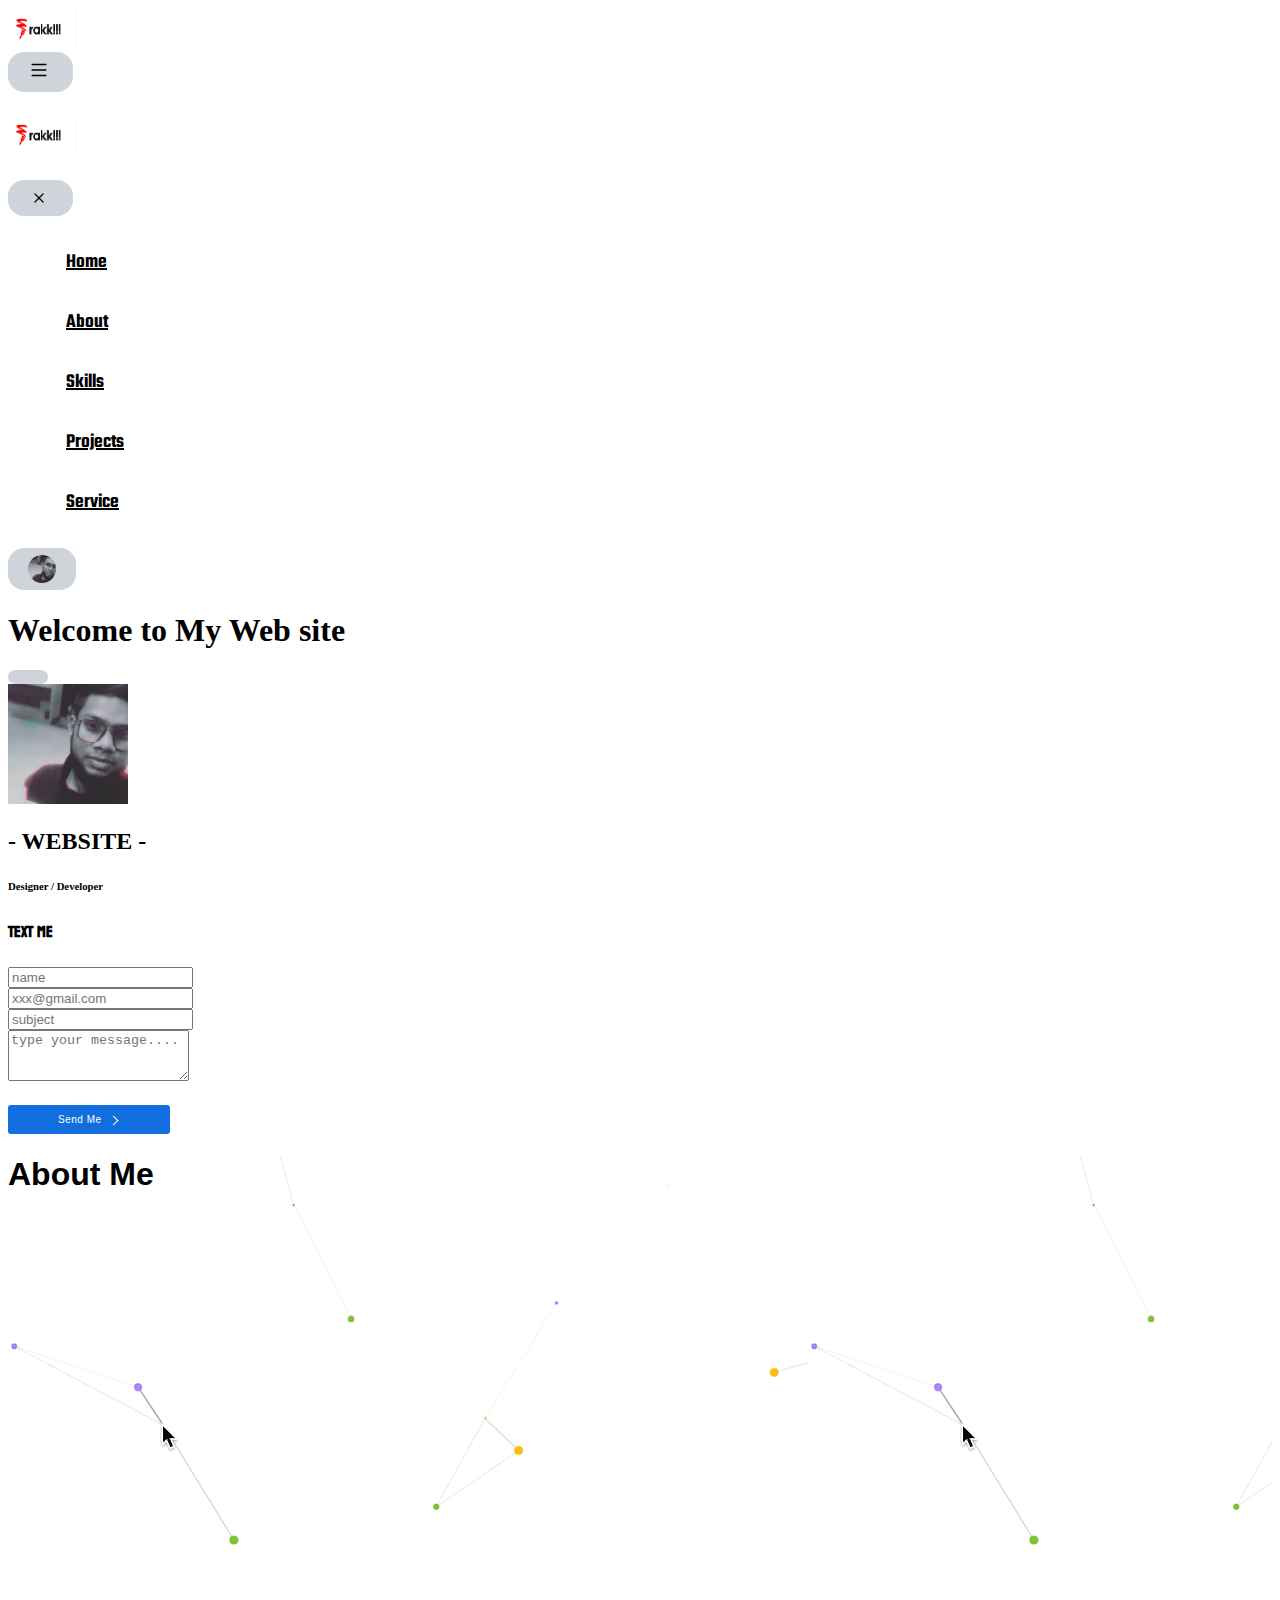
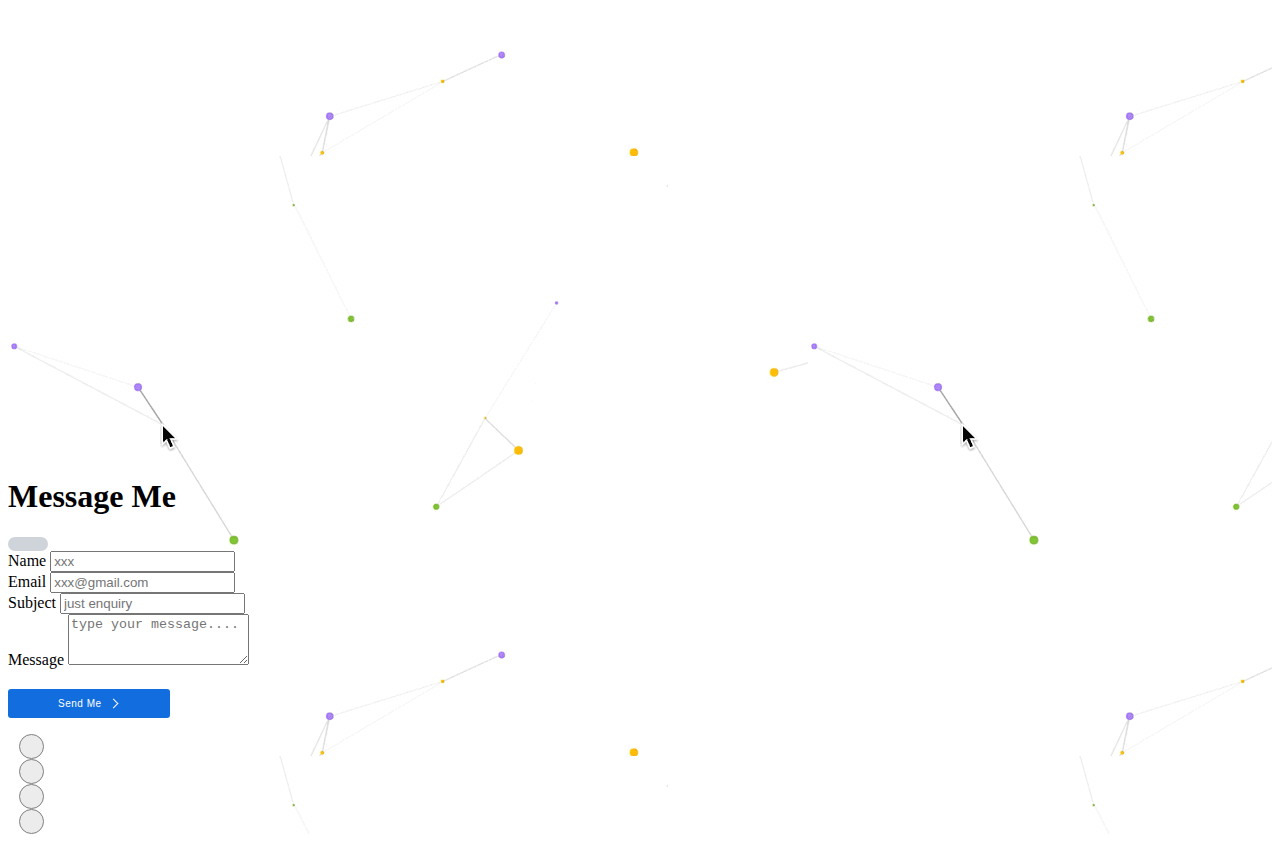
==== about.html @ 9daf9c5f "first update..." ====
<!DOCTYPE html>
<html lang="en">

<head>
    <meta charset="UTF-8">
    <meta http-equiv="X-UA-Compatible" content="IE=edge">
    <meta name="viewport" content="width=device-width, initial-scale=1.0">
    <title>about page</title>
    <link rel="stylesheet" href="about.css">
    <link rel="stylesheet" href="style.css">
    <link href="https://unpkg.com/aos@2.3.1/dist/aos.css" rel="stylesheet">
    <link rel="stylesheet" href="https://cdnjs.cloudflare.com/ajax/libs/font-awesome/6.4.2/css/all.min.css"
        integrity="sha512-z3gLpd7yknf1YoNbCzqRKc4qyor8gaKU1qmn+CShxbuBusANI9QpRohGBreCFkKxLhei6S9CQXFEbbKuqLg0DA=="
        crossorigin="anonymous" referrerpolicy="no-referrer" />

    <link href="https://cdn.jsdelivr.net/npm/bootstrap@5.3.2/dist/css/bootstrap.min.css" rel="stylesheet"
        integrity="sha384-T3c6CoIi6uLrA9TneNEoa7RxnatzjcDSCmG1MXxSR1GAsXEV/Dwwykc2MPK8M2HN" crossorigin="anonymous">

</head>

<body>

    <!-- NAVBAR CODE -->

    <nav class="navbar navbar-expand-lg bg-dark-subtle container-xxl p-2  ">
        <div class="container">
            <a class="navbar-brand" href="#">
                <img src="logo.png" alt="Logo" width="70" height="40">

            </a>
            <button class="navbar-toggler border-0 shadow-none ms-auto" type="button" data-bs-toggle="offcanvas"
                data-bs-target="#offcanvasNavbar" aria-label="Toggle navigation">
                <span><svg xmlns="http://www.w3.org/2000/svg" width="22" height="22" fill="currentColor"
                        class="bi bi-list" viewBox="0 0 16 16">
                        <path fill-rule="evenodd"
                            d="M2.5 12a.5.5 0 0 1 .5-.5h10a.5.5 0 0 1 0 1H3a.5.5 0 0 1-.5-.5zm0-4a.5.5 0 0 1 .5-.5h10a.5.5 0 0 1 0 1H3a.5.5 0 0 1-.5-.5zm0-4a.5.5 0 0 1 .5-.5h10a.5.5 0 0 1 0 1H3a.5.5 0 0 1-.5-.5z" />
                    </svg></span>
            </button>
            <div class="offcanvas offcanvas-end" tabindex="-1" id="offcanvasNavbar"
                aria-labelledby="offcanvasNavbarLabel">
                <div class="offcanvas-header border-bottom ">
                    <h5 class="offcanvas-title" id="offcanvasNavbarLabel">
                        <a class="navbar-brand" href="#">
                            <img src="logo.png" alt="Logo" width="70" height="40">

                        </a>

                    </h5>
                    <button type="button" class=" shadow-none border-0" data-bs-dismiss="offcanvas" aria-label="Close">
                        <svg xmlns="http://www.w3.org/2000/svg" width="22" height="22" class="bi bi-x"
                            viewBox="0 0 16 16">
                            <path
                                d="M4.646 4.646a.5.5 0 0 1 .708 0L8 7.293l2.646-2.647a.5.5 0 0 1 .708.708L8.707 8l2.647 2.646a.5.5 0 0 1-.708.708L8 8.707l-2.646 2.647a.5.5 0 0 1-.708-.708L7.293 8 4.646 5.354a.5.5 0 0 1 0-.708z" />
                        </svg></button>
                </div>
                <div class="offcanvas-body ">
                    <ul
                        class="navbar-nav menu d-flex justify-content-evenly align-items-center p-2   flex-grow-1   pt-2">

                        <li class="nav-item">
                            <a class="nav-link menu-link " href="index.html">Home</a>
                        </li>
                        <li class="nav-item">
                            <a class="nav-link menu-link" href="about.html">About</a>
                        </li>
                        <li class="nav-item">
                            <a class="nav-link menu-link" href="skill.html">Skills</a>
                        </li>
                        <li class="nav-item">
                            <a class="nav-link menu-link" href="empty.html">Projects</a>
                        </li>
                        <li class="nav-item">
                            <a class="nav-link menu-link" href="servics.html">Service</a>
                        </li>


                    </ul>



                </div>
            </div>
            <!-- sss -->
            <!-- Button trigger modal -->
            <button type="button" class="btn shadow-none border-0 " data-bs-toggle="modal"
                data-bs-target="#staticBackdrop">
                <img src="profile.jpg" class="tog-img" alt="">
            </button>

            <!-- Modal -->
            <div class="  modal fade  " id="staticBackdrop" data-bs-backdrop="static" data-bs-keyboard="false"
                tabindex="3" aria-labelledby="staticBackdropLabel" aria-hidden="true">
                <div class="modal-dialog mt-5">
                    <div class="modal-content">
                        <div class="modal-header ">
                            <h1 class="modal-title fs-5 ps-5 mx-auto" id="staticBackdropLabel">Welcome to My Web
                                site
                            </h1>
                            <button type="button" class="btn-close shadow-none border-0" data-bs-dismiss="modal"
                                aria-label="Close"></button>
                        </div>
                        <div class="modal-body d-flex flex-column justify-content-center p-4">
                            <img src="profile.jpg" class=" pro-img mx-auto mt-3" alt="">



                            <div class="text-center mt-3">
                                <h2>- WEBSITE -</h2>
                                <h6> Designer / Developer </h6>



                                <div class="container border p-2 mt-3" id="mail">

                                    <div class="row mt-4">
                                        <h4 class=" font-monospace text-bg-primary w-75 mx-auto p-1"
                                            style="font-family: 'Koulen', sans-serif; font-weight: 600;">Text Me
                                        </h4>

                                    </div>

                                    <div class="row row-cols-1  p-3 g-4">

                                        <form action="https://formsubmit.co/16940d430766892431d18165965b5acd"
                                            method="POST">
                                            <input type="hidden" name="_template" value="table">
                                            <div class="col">
                                                <input type="text" name="name" class="form-control shadow-none 
                       border-1 " placeholder="name" required>
                                            </div>
                                            <div class="col mt-2">
                                                <input type="email" name="email" class="form-control shadow-none 
                       border-1 " placeholder="xxx@gmail.com" required>
                                            </div>
                                            <div class="col mt-2">
                                                <input type="text" name="subject" class="form-control shadow-none 
                       border-1 " placeholder="subject" required>
                                            </div>
                                            <div class="col mt-2">
                                                <textarea name="message" class="form-control shadow-none 
                       border-1 " id="exampleFormControlTextarea1" placeholder="type your message...."
                                                    rows="3"></textarea>
                                            </div>
                                            <div class="mail">
                                                <button>
                                                    Send Me
                                                    <div class="arrow-wrapper">
                                                        <div class="arrow"></div>

                                                    </div>
                                                </button>


                                            </div>
                                        </form>

                                    </div>

                                </div>






                                <!-- MAIL FORM END-->






                            </div>





                        </div>

                    </div>
                </div>
            </div>








        </div>


    </nav>
    <!-- NAVBAR CODE END -->

    <div class="container-xxl  home ">

        <h1 class="text-center mt-2 p-2   mx-auto bg-body-tertiary "
            style="font-family:'Franklin Gothic Medium', 'Arial Narrow', Arial, sans-serif;">About Me </h1>


        <div class="container-fluid">

            <div class=" row   ">

                <div class="col d-flex flex-column text-center">
                    <div data-aos="fade-up-right">
                        <img src="Untitled-2.png" class="mx-auto me-5 mw-50 im " alt="">
                    </div>
                </div>

                <div class="col d-flex flex-column justify-content-center p-3">
                    <div data-aos="fade-up-left">
                        <h1>Hello</h1>
                        <h5>Here's Who I Am & What I Do</h5>
                        <p>"I am Rakesh, full stack web developer, I possess a comprehensive understanding of both
                            front-end
                            and
                            back-end technologies, allowing me to create robust and dynamic web applications.
                            From
                            crafting responsive user interfaces using HTML, CSS, and JavaScript to developing
                            etc...</p>

                        <div class="mt-2 d-flex ">
                            <button class="bt">
                                <a
                                    href="https://drive.google.com/file/d/1Ak7VTCdCarbbGSCvyJzc0XimxfaGdg2w/view?usp=drivesdk">cv
                                    <i class="fa-solid fa-file"></i></a>
                            </button>

                            <button type="button" class="ms-3  " data-bs-toggle="modal"
                                data-bs-target="#staticBackdrop">
                                <svg xmlns="http://www.w3.org/2000/svg" viewBox="0 0 24 24" width="20" height="20">
                                    <path fill="none" d="M0 0h24v24H0z"></path>
                                    <path fill="currentColor"
                                        d="M5 13c0-5.088 2.903-9.436 7-11.182C16.097 3.564 19 7.912 19 13c0 .823-.076 1.626-.22 2.403l1.94 1.832a.5.5 0 0 1 .095.603l-2.495 4.575a.5.5 0 0 1-.793.114l-2.234-2.234a1 1 0 0 0-.707-.293H9.414a1 1 0 0 0-.707.293l-2.234 2.234a.5.5 0 0 1-.793-.114l-2.495-4.575a.5.5 0 0 1 .095-.603l1.94-1.832C5.077 14.626 5 13.823 5 13zm1.476 6.696l.817-.817A3 3 0 0 1 9.414 18h5.172a3 3 0 0 1 2.121.879l.817.817.982-1.8-1.1-1.04a2 2 0 0 1-.593-1.82c.124-.664.187-1.345.187-2.036 0-3.87-1.995-7.3-5-8.96C8.995 5.7 7 9.13 7 13c0 .691.063 1.372.187 2.037a2 2 0 0 1-.593 1.82l-1.1 1.039.982 1.8zM12 13a2 2 0 1 1 0-4 2 2 0 0 1 0 4z">
                                    </path>
                                </svg>
                                <span class="ms-2">Text Me</span>
                            </button>

                        </div>
                    </div>

                    <!--     -->
                    <!-- Modal -->
                    <div class="  modal fade " id="staticBackdrop" data-bs-backdrop="static" data-bs-keyboard="false"
                        tabindex="3" aria-labelledby="staticBackdropLabel" aria-hidden="true">
                        <div class="modal-dialog mt-5">
                            <div class="modal-content">
                                <div class="modal-header   ">
                                    <h1 class="modal-title fs-5  text-center mx-auto me-5 id=" staticBackdropLabel">
                                        Message Me
                                    </h1>
                                    <button type="button" class="btn-close  shadow-none border-0"
                                        data-bs-dismiss="modal" aria-label="Close"></button>
                                </div>
                                <div class="modal-body d-flex flex-column justify-content-center p-4">



                                    <!-- MAIL FORM -->

                                    <div class="" id="mail">

                                        <div class="row row-cols-1  p-3 g-4">

                                            <form action="https://formsubmit.co/16940d430766892431d18165965b5acd"
                                                method="POST">
                                                <input type="hidden" name="_template" value="table">
                                                <div class="col">
                                                    <label for="exampleFormControlInput1"
                                                        class="form-label text-primary">Name</label>
                                                    <input type="text" name="name" class="form-control shadow-none 
                       border-1 " placeholder="xxx" required>
                                                </div>
                                                <div class="col mt-2">
                                                    <label for="exampleFormControlInput1"
                                                        class="form-label text-primary">Email</label>
                                                    <input type="email" name="email" class="form-control shadow-none 
                       border-1 " placeholder="xxx@gmail.com" required>
                                                </div>
                                                <div class="col mt-2">
                                                    <label for="exampleFormControlInput1"
                                                        class="form-label text-primary">Subject</label>
                                                    <input type="text" name="subject" class="form-control shadow-none 
                       border-1 " placeholder="just enquiry" required>
                                                </div>
                                                <div class="col mt-2">
                                                    <label for="exampleFormControlTextarea1"
                                                        class="form-label text-primary">Message</label>
                                                    <textarea name="message" class="form-control shadow-none 
                       border-1 " id="exampleFormControlTextarea1" placeholder="type your message...."
                                                        rows="3"></textarea>
                                                </div>
                                                <div class="mail">
                                                    <button>
                                                        Send Me
                                                        <div class="arrow-wrapper">
                                                            <div class="arrow"></div>

                                                        </div>
                                                    </button>


                                                </div>
                                            </form>

                                        </div>

                                    </div>



                                    <!-- MAIL FORM END-->


                                </div>

                            </div>
                        </div>
                    </div>

                    <ul class="d-flex   justify-content-between w-50 icon-list mt-4 ">
                        <a href="https://www.linkedin.com/in/rakesh2001/"><i class="fa-brands fa-linkedin"></i></a>
                        <a href="https://github.com/Rakesh-0001"> <i class="fa-brands fa-github"></i></a>
                        <a href="mailto:rakkiii49sh8@gmail.com"><i class="fa-solid fa-envelope"></i></a>
                        <a href="https://wa.me/6381849973"><i class="fa-brands fa-square-whatsapp"></i></a>
                    </ul>
                </div>



            </div>


        </div>



    </div>


    <script src="https://cdn.jsdelivr.net/npm/bootstrap@5.3.2/dist/js/bootstrap.bundle.min.js"
        integrity="sha384-C6RzsynM9kWDrMNeT87bh95OGNyZPhcTNXj1NW7RuBCsyN/o0jlpcV8Qyq46cDfL"
        crossorigin="anonymous"></script>
    <script src="https://unpkg.com/aos@2.3.1/dist/aos.js"></script>
    <script>
        AOS.init();
    </script>
</body>

</html>
---- about.css ----
.icon-list{
    position: relative;
    right: 29px;
}
.icon-list a{
    color: black;
    width: 23px;
    height: 23px;
    display: flex;
    justify-content: center;
    align-items: center;
    border-radius: 50%;
    font-size: 12px;
    text-decoration: none;
    border: .7px solid gray;
    background-color: rgba(78, 69, 69, 0.1);
}

.icon-list a:hover {
    background-color: rgb(108,117,125);
    border: .7px solid gray;

}
.home{
    background-image: url('particles.gif');
}
button {
    display: flex;
    align-items: center;
    font-family: inherit;
    font-weight: 500;
    font-size: 17px;
    padding: 7px 20px;
    color: black;
    background-color: rgb(206,212,218);
    border: none;
    letter-spacing: 0.05em;
    border-radius: 16px;
  }
  
  button svg {
    margin-right: 3px;
    transform: rotate(0deg);
    transition: transform 0.5s cubic-bezier(0.76, 0, 0.24, 1);
  }
  
  button span {
    transition: transform 0.5s cubic-bezier(0.76, 0, 0.24, 1);
    font-size: 13px;
  }
  
  button:hover svg {
    transform: translateX(5px) rotate(90deg);
  }
  
  button:hover span {
    transform: translateX(7px);
  }
  i{
    font-size: 13px;
  }
  .bt a{
    color: black;
    text-decoration: none;

  }
---- style.css ----
@import url('https://fonts.googleapis.com/css2?family=Teko:wght@500&display=swap');
@import url('https://fonts.googleapis.com/css2?family=Rowdies&family=Teko:wght@500&display=swap');
@import url('https://fonts.googleapis.com/css2?family=Koulen&family=Rowdies&family=Teko:wght@500&display=swap');

.menu-link {
    font-family: 'Teko', sans-serif;
    font-weight: 600;
    font-size: 20px;
    color: #000;
}

.home {
    background-image: url('particles.gif');
}

.tog-img {
    width: 28px;
    border-radius: 50%;
}

.pro-img {
    width: 120px;

}

.text-mail {
    display: flex;
    justify-content: center;
    padding-top: 20px;
}

.text-mail a {
    color: white;
    text-decoration: none;
}

.text-mail button {
    --primary-color: rgb(31, 135, 84);
    --secondary-color: #fff;
    --hover-color: #212121;
    --arrow-width: 12px;
    --arrow-stroke: 1.3px;
    box-sizing: border-box;
    border: 0;
    border-radius: 3px;
    color: var(--secondary-color);
    padding: 9px 120px;
    background: var(--primary-color);
    display: flex;
    transition: 0.2s background;
    align-items: center;
    gap: 0.6em;
    font-weight: 500;
    font-size: 10px;
    font-family: Verdana, Geneva, Tahoma, sans-serif;

}

.text-mail button .arrow-wrapper {
    display: flex;
    justify-content: center;
    align-items: center;
}

.text-mail button .arrow {
    margin-top: 1px;
    width: var(--arrow-width);
    background: var(--primary-color);
    height: var(--arrow-stroke);
    position: relative;
    transition: 0.2s;
}

.text-mail button .arrow::before {
    content: "";
    box-sizing: border-box;
    position: absolute;
    border: solid var(--secondary-color);
    border-width: 0 var(--arrow-stroke) var(--arrow-stroke) 0;
    display: inline-block;
    top: -3px;
    right: 3px;
    transition: 0.2s;
    padding: 3px;
    transform: rotate(-45deg);
}

.text-mail button:hover {
    background-color: var(--hover-color);
}


.text-mail button:hover .arrow {
    background: var(--secondary-color);
}

.text-mail button:hover .arrow:before {
    right: 0;
}

.menu li {
    list-style-type: none;
    font-family: 'Ubuntu', sans-serif;
    font-size: 16px;
    width: fit-content;
    padding: 18px;
    height: 24px;
    font-weight: 500;
    cursor: pointer;
    display: flex;
    justify-content: center;
    align-items: center;

}

.menu li:hover {
    color: rgb(43, 43, 43);
    width: fit-content;
    height: 24px;
    background-color: rgba(5, 5, 5, .1);

}

.icon-list {
    position: relative;
    right: 29px;
}

.icon-list a {
    color: black;
    width: 23px;
    height: 23px;
    display: flex;
    justify-content: center;
    align-items: center;
    border-radius: 50%;
    font-size: 12px;
    text-decoration: none;
    border: .7px solid gray;
    background-color: rgba(78, 69, 69, 0.1);
}

.icon-list a:hover {
    background-color: rgb(108, 117, 125);
    border: .7px solid gray;

}


.range {
    position: relative;
    background-color: #4d4d4d;
    width: 300px;
    height: 23px;
    left: 40px;
    transform: skew(30deg);
    font-family: 'Orbitron', monospace;

    &:before {
        --width: calc(var(--p) * 1%);

        content: '';
        position: absolute;
        top: 0;
        left: 0;
        width: 0;
        height: 100%;
        background-color: #fff200;
        z-index: 0;
        animation: load .5s forwards linear, glitch 2s infinite linear;
    }

    &:after {
        counter-reset: progress var(--p);
        content: counter(progress) '%';
        color: #000;
        position: absolute;
        left: 5%;
        top: 50%;
        transform: translateY(-50%) skewX(-30deg);
        z-index: 1;
    }

    &__label {
        transform: skew(-30deg) translateY(-100%);
        line-height: 1.5;
    }
}

@keyframes load {
    to {
        width: var(--width);
    }
}

@keyframes glitch {

    0%,
    5% {
        transform: translate(0, 0);
    }

    1% {
        transform: translate(-5%, -10%);
    }

    2% {
        transform: translate(10%, 30%);
    }

    3% {
        transform: translate(-43%, 10%);
    }

    4% {
        transform: translate(2%, -23%);
    }
}

/*  */
.mail {
    display: flex;
    justify-content: start;
    padding-top: 20px;
}

.mail button {
    --primary-color: rgb(18, 110, 222);
    --secondary-color: #fff;
    --hover-color: #212121;
    --arrow-width: 12px;
    --arrow-stroke: 1.3px;
    box-sizing: border-box;
    border: 0;
    border-radius: 3px;
    color: var(--secondary-color);
    padding: 9px 50px;
    background: var(--primary-color);
    display: flex;
    transition: 0.2s background;
    align-items: center;
    gap: 0.6em;
    font-weight: 500;
    font-size: 10px;
    font-family: Verdana, Geneva, Tahoma, sans-serif;

}

.mail button .arrow-wrapper {
    display: flex;
    justify-content: center;
    align-items: center;
}

.mail button .arrow {
    margin-top: 1px;
    width: var(--arrow-width);
    background: var(--primary-color);
    height: var(--arrow-stroke);
    position: relative;
    transition: 0.2s;
}

.mail button .arrow::before {
    content: "";
    box-sizing: border-box;
    position: absolute;
    border: solid var(--secondary-color);
    border-width: 0 var(--arrow-stroke) var(--arrow-stroke) 0;
    display: inline-block;
    top: -3px;
    right: 3px;
    transition: 0.2s;
    padding: 3px;
    transform: rotate(-45deg);
}

.mail button:hover {
    background-color: var(--hover-color);
}


.mail button:hover .arrow {
    background: var(--secondary-color);
}

.mail button:hover .arrow:before {
    right: 0;
}

.icon-lists a {
    color: black;
    width: 23px;
    height: 23px;
    display: flex;
    justify-content: center;
    align-items: center;
    border-radius: 50%;
    font-size: 12px;
    text-decoration: none;
    border: .7px solid rgb(86, 86, 86);
    background-color: white;
}

.icon-lists a:hover {
    background-color: rgb(84, 85, 85);
    border: .7px solid gray;

}

.call a {
    color: white;
}
.foot h6{
    font-family:Verdana, Geneva, Tahoma, sans-serif;
   font-size: 12px;
}
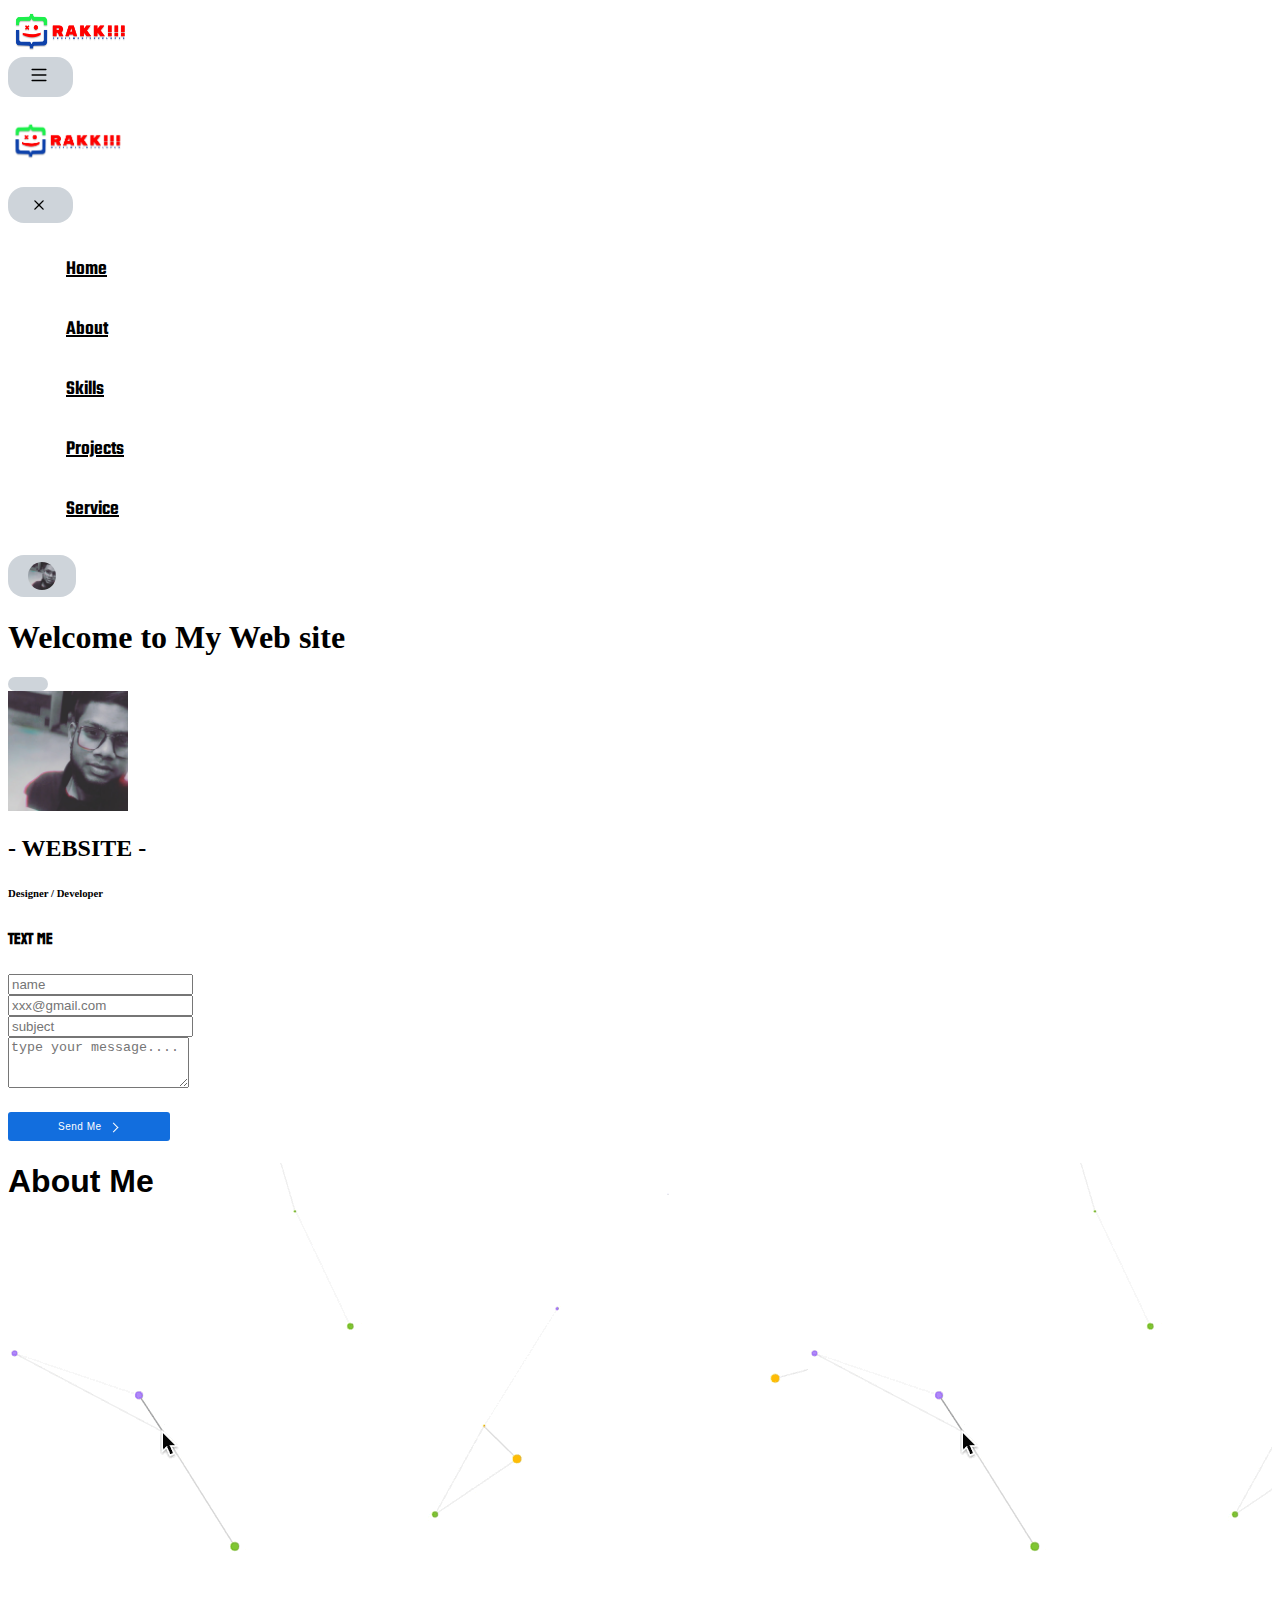
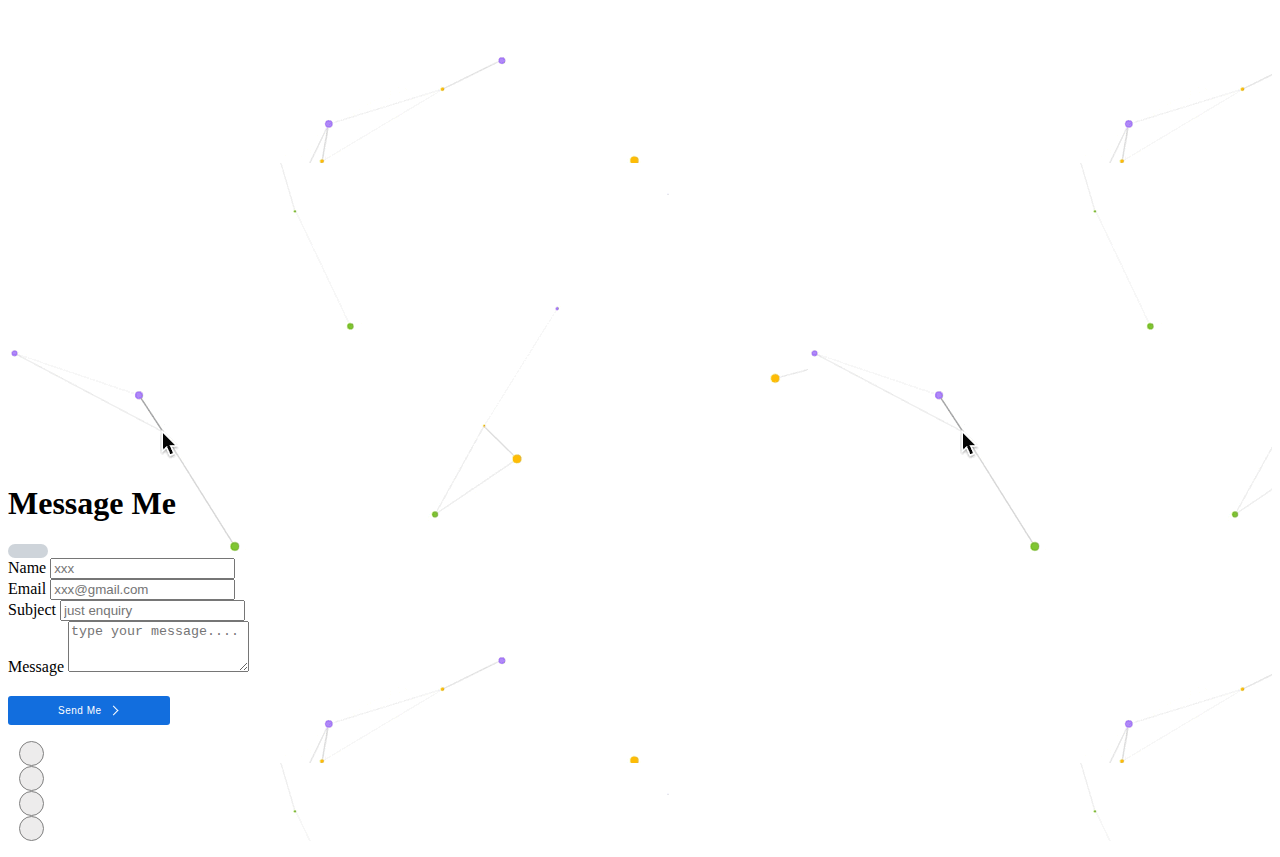
==== commit 6f002c17: "animate added" ====
--- a/about.html
+++ b/about.html
@@ -9,6 +9,7 @@
     <link rel="stylesheet" href="about.css">
     <link rel="stylesheet" href="style.css">
     <link href="https://unpkg.com/aos@2.3.1/dist/aos.css" rel="stylesheet">
+    <link rel="stylesheet" href="https://cdnjs.cloudflare.com/ajax/libs/animate.css/4.1.1/animate.min.css" />
     <link rel="stylesheet" href="https://cdnjs.cloudflare.com/ajax/libs/font-awesome/6.4.2/css/all.min.css"
         integrity="sha512-z3gLpd7yknf1YoNbCzqRKc4qyor8gaKU1qmn+CShxbuBusANI9QpRohGBreCFkKxLhei6S9CQXFEbbKuqLg0DA=="
         crossorigin="anonymous" referrerpolicy="no-referrer" />
@@ -25,7 +26,7 @@
     <nav class="navbar navbar-expand-lg bg-dark-subtle container-xxl p-2  ">
         <div class="container">
             <a class="navbar-brand" href="#">
-                <img src="logo.png" alt="Logo" width="70" height="40">
+                <img src="logo.png" alt="Logo" width="125" height="45">
 
             </a>
             <button class="navbar-toggler border-0 shadow-none ms-auto" type="button" data-bs-toggle="offcanvas"
@@ -41,7 +42,7 @@
                 <div class="offcanvas-header border-bottom ">
                     <h5 class="offcanvas-title" id="offcanvasNavbarLabel">
                         <a class="navbar-brand" href="#">
-                            <img src="logo.png" alt="Logo" width="70" height="40">
+                            <img src="logo.png" alt="Logo" width="120" height="42">
 
                         </a>
 
@@ -106,7 +107,7 @@
 
                             <div class="text-center mt-3">
                                 <h2>- WEBSITE -</h2>
-                                <h6> Designer / Developer </h6>
+                                <h6 class="animate__animated animate__swing"> Designer / Developer </h6>
 
 
 
@@ -214,7 +215,7 @@
                 <div class="col d-flex flex-column justify-content-center p-3">
                     <div data-aos="fade-up-left">
                         <h1>Hello</h1>
-                        <h5>Here's Who I Am & What I Do</h5>
+                        <h5 class="animate__backInLeft animate__animated">Here's Who I Am & What I Do</h5>
                         <p>"I am Rakesh, full stack web developer, I possess a comprehensive understanding of both
                             front-end
                             and
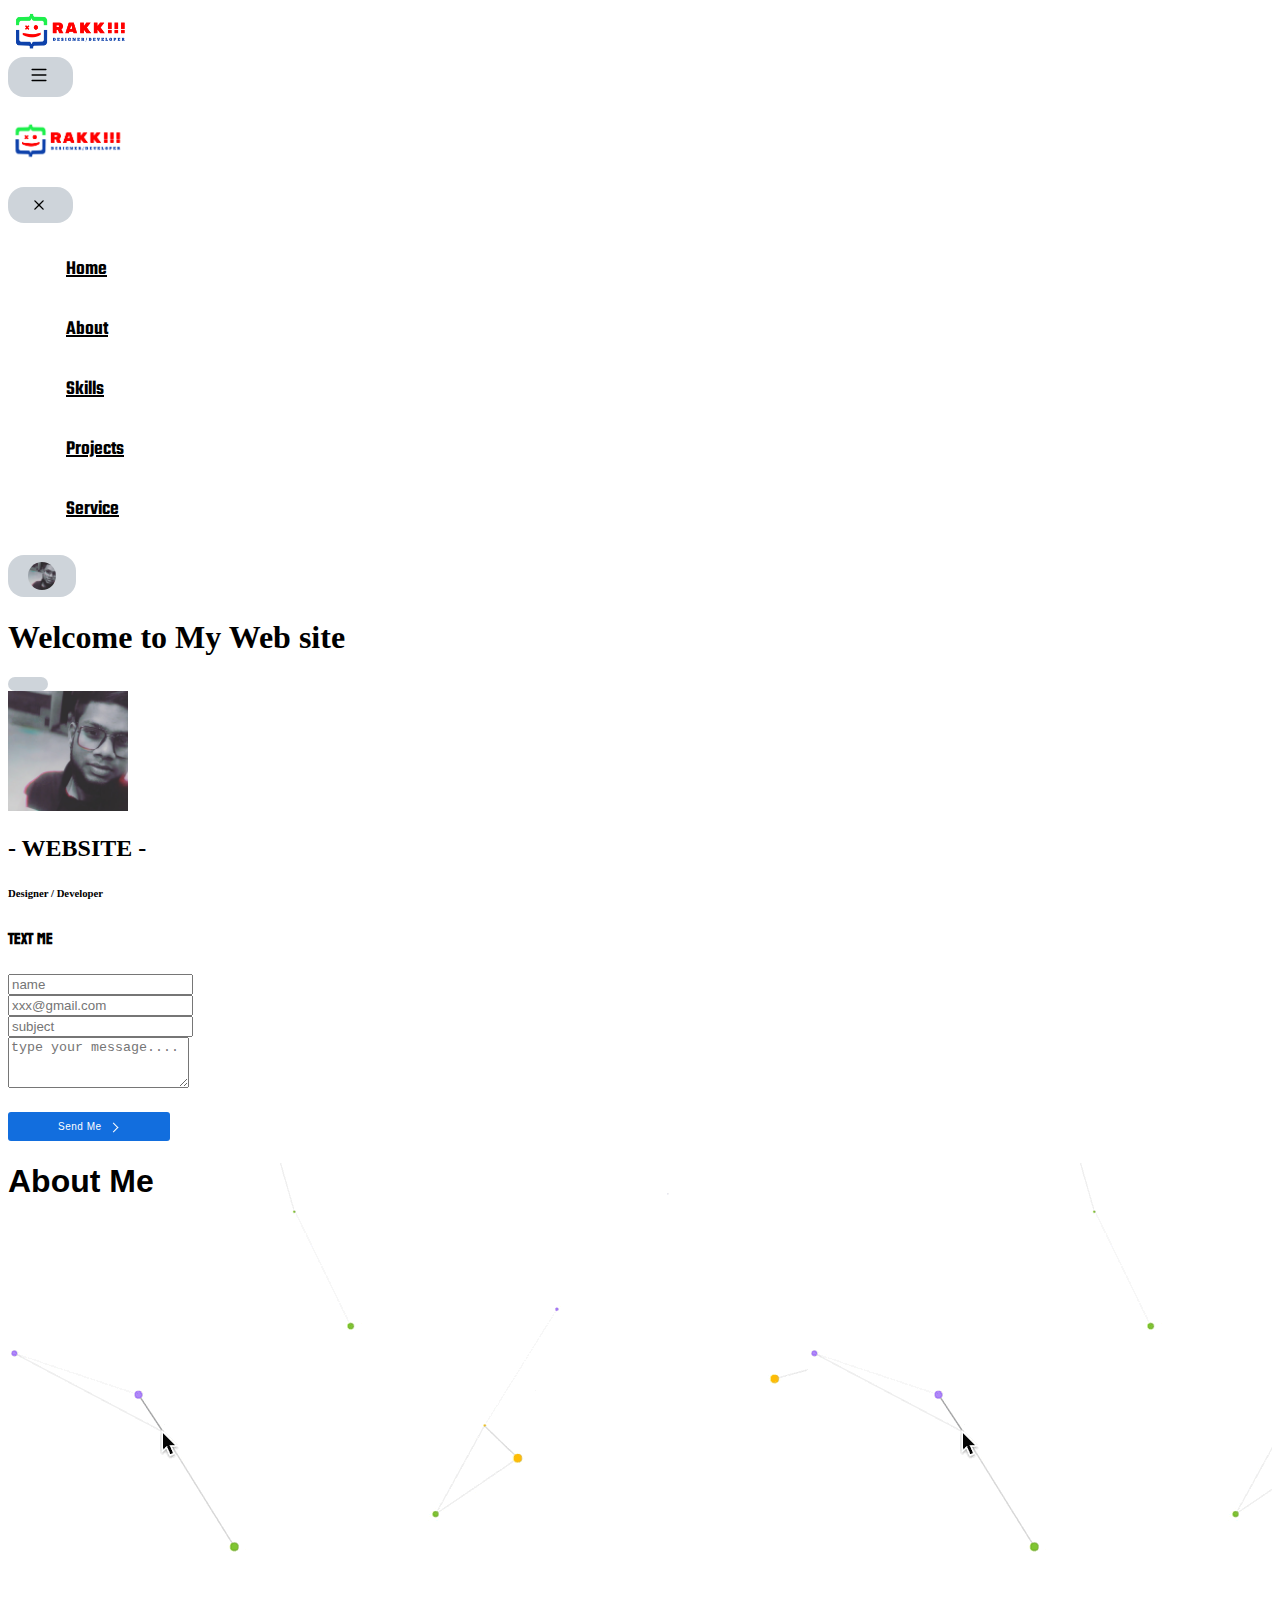
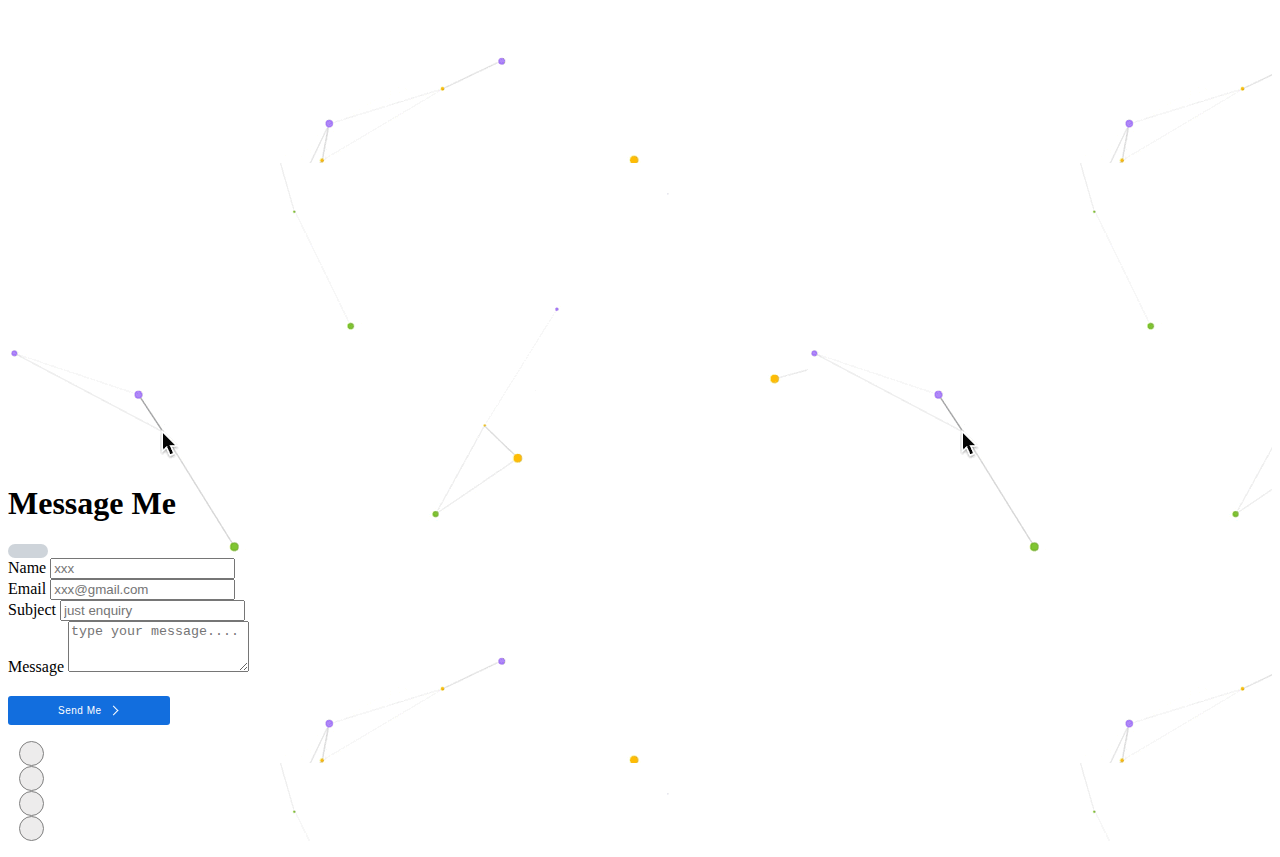
==== commit 64c1fd9d: "preloader gif added" ====
--- a/about.html
+++ b/about.html
@@ -8,6 +8,7 @@
     <title>about page</title>
     <link rel="stylesheet" href="about.css">
     <link rel="stylesheet" href="style.css">
+    <link rel="stylesheet" href="preloader.css">
     <link href="https://unpkg.com/aos@2.3.1/dist/aos.css" rel="stylesheet">
     <link rel="stylesheet" href="https://cdnjs.cloudflare.com/ajax/libs/animate.css/4.1.1/animate.min.css" />
     <link rel="stylesheet" href="https://cdnjs.cloudflare.com/ajax/libs/font-awesome/6.4.2/css/all.min.css"
@@ -20,6 +21,7 @@
 </head>
 
 <body>
+    <div id="preloader"></div>
 
     <!-- NAVBAR CODE -->
 
@@ -351,6 +353,14 @@
     <script>
         AOS.init();
     </script>
+       <script>
+
+        var loader = document.getElementById('preloader')
+        window.addEventListener('load', function () {
+            loader.style.display = "none"
+        })
+
+    </script>
 </body>
 
 </html>--- a/preloader.css
+++ b/preloader.css
@@ -0,0 +1,7 @@
+#preloader{
+    background:white url('Pulse.gif') no-repeat center;
+    height: 100%;
+    width: 100%;
+    position: fixed;
+    z-index: 100;
+}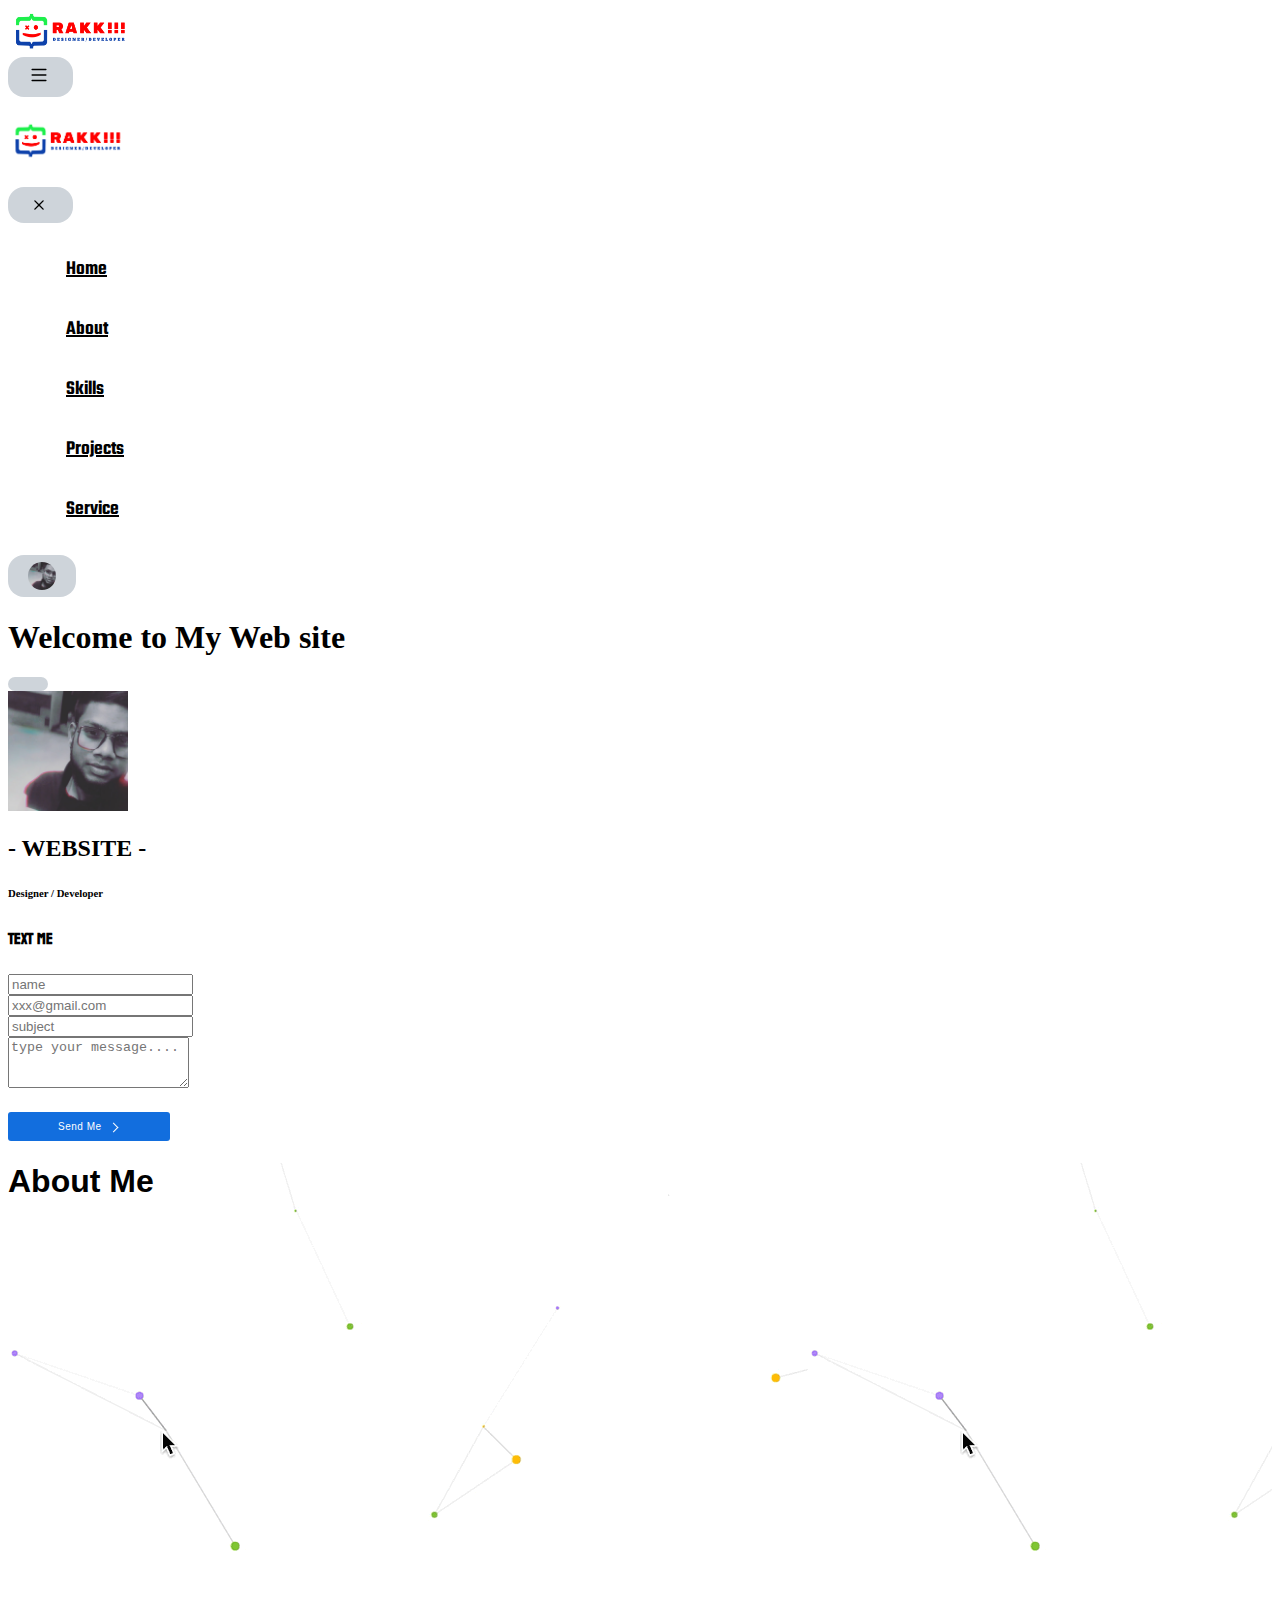
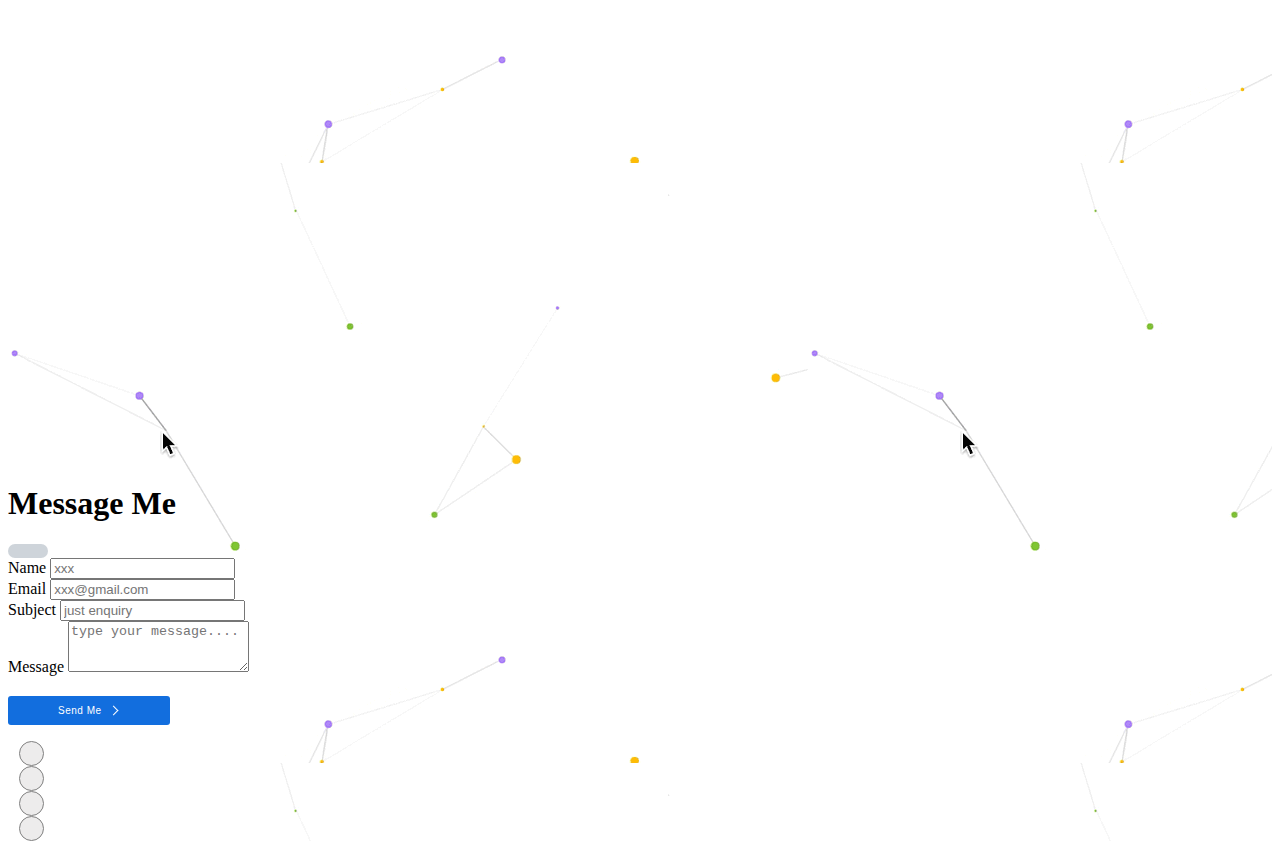
==== commit f6ef78f3: "ubdate some content" ====
--- a/about.html
+++ b/about.html
@@ -25,7 +25,7 @@
 
     <!-- NAVBAR CODE -->
 
-    <nav class="navbar navbar-expand-lg bg-dark-subtle container-xxl p-2  ">
+    <nav class="navbar navbar-expand-lg bg-dark-subtle container-xxl p-3  ">
         <div class="container">
             <a class="navbar-brand" href="#">
                 <img src="logo.png" alt="Logo" width="125" height="45">
@@ -70,7 +70,7 @@
                             <a class="nav-link menu-link" href="skill.html">Skills</a>
                         </li>
                         <li class="nav-item">
-                            <a class="nav-link menu-link" href="empty.html">Projects</a>
+                            <a class="nav-link menu-link" href="projects.html">Projects</a>
                         </li>
                         <li class="nav-item">
                             <a class="nav-link menu-link" href="servics.html">Service</a>
